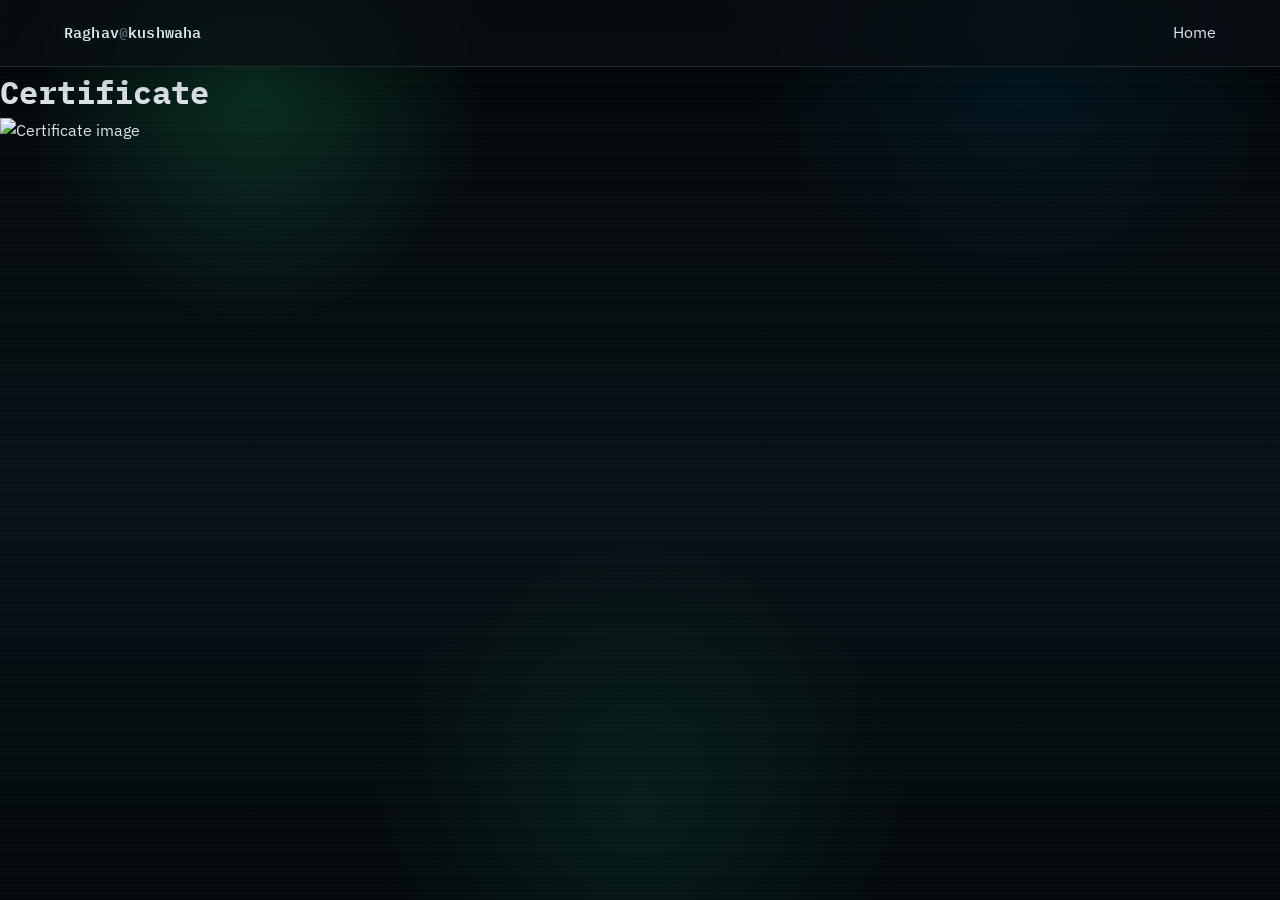
==== image.html @ d6822f8e "Initial portfolio  upload" ====
<!DOCTYPE html>
<html lang="en">

<head>
    <meta charset="UTF-8">
    <meta name="viewport" content="width=device-width, initial-scale=1.0">
    <title>Raghav Kushwaha — Cybersecurity Enthusiast</title>
    <meta name="description"
        content="Portfolio of Raghav Kushwaha, final-year BCA student focused on ethical hacking and security testing.">
    <link rel="preconnect" href="https://fonts.googleapis.com">
    <link
        href="https://fonts.googleapis.com/css2?family=IBM+Plex+Mono:wght@400;500;600;700&family=IBM+Plex+Sans:wght@400;500;600;700&display=swap"
        rel="stylesheet">
    <link rel="stylesheet" href="style.css">
</head>

<body>
    <div class="grain" aria-hidden="true"></div>

    <header class="nav" id="top">
        <a class="nav__mark" href="#top">Raghav<span class="dim">@</span>kushwaha</a><a href="index.html">Home</a>
    </header>

    <h1>Certificate</h1>

    <img id="displayImage" alt="Certificate image" src="" width="600" height="auto">




    <script src="image.js"></script>

</body>

</html>
---- style.css ----
/* ============ tokens ============ */
:root{
  --ink: #0A0E12;
  --surface: #10161C;
  --surface-2: #151D25;
  --line: #212C36;
  --line-soft: #1A2229;
  --text: #DCE4EA;
  --text-dim: #8A99A6;
  --text-faint: #566472;
  --green: #2FBF87;
  --green-dim: #1D7A57;
  --amber: #E8B44C;
  --red: #E5626B;

  --mono: 'IBM Plex Mono', ui-monospace, SFMono-Regular, Menlo, monospace;
  --sans: 'IBM Plex Sans', -apple-system, BlinkMacSystemFont, 'Segoe UI', sans-serif;

  --maxw: 1080px;
}

*{ box-sizing: border-box; }
html{ scroll-behavior: smooth; }

@media (prefers-reduced-motion: reduce){
  html{ scroll-behavior: auto; }
  *{ animation-duration: 0.001ms !important; animation-iteration-count: 1 !important; transition-duration: 0.001ms !important; }
}

body{
  margin:0;
  min-height: 100vh;
  position: relative;
  background:
    radial-gradient(circle at 20% 10%, rgba(40, 255, 160, 0.15), transparent 18%),
    radial-gradient(circle at 80% 0%, rgba(0, 180, 255, 0.10), transparent 22%),
    radial-gradient(circle at 50% 90%, rgba(40, 255, 160, 0.08), transparent 26%),
    linear-gradient(180deg, #010507 0%, #040a0e 22%, #071116 55%, #02080c 100%);
  color: var(--text);
  font-family: var(--sans);
  font-size: 16px;
  line-height: 1.6;
  -webkit-font-smoothing: antialiased;
  overflow-x: hidden;
}

body::before{
  content: "";
  position: fixed;
  inset: 0;
  /* background:
    linear-gradient(rgba(47, 191, 135, 0.06) 1px, transparent 1px),
    linear-gradient(90deg, rgba(47, 191, 135, 0.06) 1px, transparent 1px),
    radial-gradient(circle at center, rgba(47,191,135,0.12), transparent 55%);
  background-size: 32px 32px, 32px 32px, 100% 100%;
  mask-image: radial-gradient(circle at center, black 20%, transparent 80%); */
  pointer-events: none;
  z-index: 0;
  animation: gridDrift 18s linear infinite;
}

body::after{
  content: "";
  position: fixed;
  inset: 0;
  background:
    repeating-linear-gradient(
      180deg,
      rgba(255,255,255,0.02) 0px,
      rgba(255,255,255,0.02) 1px,
      transparent 2px,
      transparent 4px
    );
  mix-blend-mode: screen;
  opacity: 0.7;
  pointer-events: none;
  z-index: 0;
}

::selection {
  background: rgba(47, 191, 135, 0.25);
  color: #f4fff9;
}

a{ color: inherit; text-decoration: none; }

main, header, footer, section {
  position: relative;
  z-index: 1;
}

@keyframes gridDrift {
  0% { transform: translate3d(0, 0, 0); }
  50% { transform: translate3d(0, 12px, 0); }
  100% { transform: translate3d(0, 0, 0); }
}

@keyframes glowPulse {
  0%, 100% { box-shadow: 0 0 0 1px rgba(47, 191, 135, 0.08), 0 20px 70px -30px rgba(47,191,135,0.3), 0 20px 60px -30px rgba(0,0,0,0.7); }
  50% { box-shadow: 0 0 0 1px rgba(47, 191, 135, 0.18), 0 28px 90px -26px rgba(47,191,135,0.42), 0 25px 70px -30px rgba(0,0,0,0.8); }
}

@keyframes floatCard {
  0%, 100% { transform: translateY(0); }
  50% { transform: translateY(-8px); }
}

@keyframes shimmer {
  0% { background-position: -200% 0; }
  100% { background-position: 200% 0; }
}

h1,h2,h3{ margin: 0; font-family: var(--mono); }

.dim{ color: var(--text-faint); }

/* subtle grain / scanline texture */
.grain{
  position: fixed; inset: 0; pointer-events: none; z-index: 999;
  background-image:
    repeating-linear-gradient(180deg, rgba(255,255,255,0.012) 0px, rgba(255,255,255,0.012) 1px, transparent 1px, transparent 3px);
  mix-blend-mode: overlay;
}

/* ============ nav ============ */
.nav{
  position: sticky; top: 0; z-index: 100;
  display: flex; align-items: center; justify-content: space-between;
  padding: 20px clamp(20px, 5vw, 64px);
  background: rgba(10, 14, 18, 0.72);
  backdrop-filter: blur(8px);
  border-bottom: 1px solid rgba(33, 44, 54, 0.9);
  box-shadow: 0 14px 30px rgba(0,0,0,0.18);
}

.nav__mark {
  position: relative;
  text-shadow: 0 0 12px rgba(47, 191, 135, 0.18);
}
.nav__mark{
  font-family: var(--mono); font-weight: 600; font-size: 0.95rem;
  color: var(--text);
  letter-spacing: 0.01em;
}
.nav__links{ display: flex; align-items: center; gap: 28px; }
.nav__links a{
  font-family: var(--mono); font-size: 0.85rem; color: var(--text-dim);
  padding: 6px 2px; border-bottom: 1px solid transparent;
  position: relative;
  transition: color .2s ease, border-color .2s ease, transform .2s ease, text-shadow .2s ease;
}
.nav__links a::after {
  content: "";
  position: absolute;
  left: 0;
  bottom: -2px;
  width: 100%;
  height: 2px;
  background: linear-gradient(90deg, transparent, var(--green), transparent);
  transform: scaleX(0);
  transform-origin: center;
  transition: transform .25s ease;
}
.nav__links a:hover{
  color: var(--green);
  border-color: var(--green-dim);
  transform: translateY(-1px);
  text-shadow: 0 0 12px rgba(47, 191, 135, 0.3);
}
.nav__links a:hover::after { transform: scaleX(1); }
.nav__cta{
  color: var(--ink) !important;
  background: var(--green);
  padding: 8px 16px !important;
  border-radius: 3px;
  border-bottom: none !important;
  box-shadow: 0 0 18px rgba(47, 191, 135, 0.18);
  transition: transform .2s ease, box-shadow .2s ease, background .2s ease;
}
.nav__cta:hover{ background: #3fd89b; color: var(--ink) !important; transform: translateY(-2px); box-shadow: 0 0 22px rgba(47, 191, 135, 0.35); }

.nav__toggle{ display:none; background:none; border:none; cursor:pointer; padding:8px; flex-direction:column; gap:5px; }
.nav__toggle span{ width:22px; height:2px; background: var(--text); display:block; }

/* ============ layout helpers ============ */
.section{
  max-width: var(--maxw);
  margin: 0 auto;
  padding: 96px clamp(20px, 5vw, 64px) 0;
}
.section:last-of-type{ padding-bottom: 96px; }

.section__title{
  font-size: 1.6rem;
  font-weight: 600;
  margin-bottom: 40px;
  color: var(--text);
}
.cmt{ color: var(--text-faint); font-weight: 400; }

/* ============ hero ============ */
.hero{
  max-width: var(--maxw);
  margin: 0 auto;
  padding: 64px clamp(20px, 5vw, 64px) 80px;
}
.hero__inner{
  display: grid;
  grid-template-columns: 1.3fr 0.9fr;
  gap: 56px;
  align-items: start;
}

.terminal{
  background: rgba(16, 22, 28, 0.8);
  border: 1px solid rgba(66, 88, 104, 0.9);
  border-radius: 8px;
  overflow: hidden;
  margin-bottom: 36px;
  box-shadow: 0 0 0 1px rgba(47, 191, 135, 0.08), 0 20px 70px -30px rgba(47,191,135,0.3), 0 20px 60px -30px rgba(0,0,0,0.7);
  animation: glowPulse 5s ease-in-out infinite;
}

.terminal::before {
  content: "";
  position: absolute;
  inset: 0;
  background: linear-gradient(120deg, transparent 0%, rgba(47, 191, 135, 0.08) 50%, transparent 100%);
  transform: translateX(-100%);
  animation: shimmer 7s linear infinite;
  pointer-events: none;
}
.terminal__bar{
  display: flex; align-items: center; gap: 8px;
  padding: 10px 14px;
  background: var(--surface-2);
  border-bottom: 1px solid var(--line);
}
.dot{ width:10px; height:10px; border-radius:50%; display:inline-block; }
.dot--r{ background:#E5626B; } .dot--y{ background:#E8B44C; } .dot--g{ background:#2FBF87; }
.terminal__title{ margin-left: 8px; font-family: var(--mono); font-size: 0.75rem; color: var(--text-faint); }
.terminal__body{
  font-family: var(--mono);
  font-size: 0.92rem;
  padding: 20px 18px;
  min-height: 148px;
  color: var(--text);
}
.term-line{ white-space: pre-wrap; word-break: break-word; margin: 0 0 4px; }
.term-prompt{ color: var(--green); }
.term-out{ color: var(--text-dim); }
.cursor{
  display: inline-block; width: 8px; height: 1em; background: var(--green);
  vertical-align: text-bottom; animation: blink 1s step-end infinite;
}
@keyframes blink{ 50%{ opacity: 0; } }

.hero__name{
  font-size: clamp(2.2rem, 4vw, 3.2rem);
  font-weight: 700;
  letter-spacing: -0.01em;
  margin-bottom: 14px;
  text-shadow: 0 0 18px rgba(47, 191, 135, 0.14);
}
.hero__role{
  color: var(--text-dim);
  max-width: 52ch;
  font-size: 1.05rem;
  margin-bottom: 28px;
}
.hero__actions{ display: flex; gap: 14px; flex-wrap: wrap; }

.btn{
  font-family: var(--mono);
  font-size: 0.88rem;
  padding: 12px 22px;
  border-radius: 3px;
  border: 1px solid transparent;
  transition: transform .15s ease, background .15s ease, border-color .15s ease, box-shadow .15s ease;
  display: inline-block;
  position: relative;
  overflow: hidden;
}
.btn::before {
  content: "";
  position: absolute;
  inset: 0;
  background: linear-gradient(120deg, transparent 0%, rgba(255,255,255,0.22) 50%, transparent 100%);
  transform: translateX(-120%);
  transition: transform .5s ease;
}
.btn:hover::before { transform: translateX(120%); }
.btn--primary{ background: var(--green); color: var(--ink); font-weight: 600; box-shadow: 0 0 24px rgba(47,191,135,0.24); }
.btn--primary:hover{ background: #3fd89b; transform: translateY(-1px); box-shadow: 0 0 30px rgba(47,191,135,0.38); }
.btn--ghost{ border-color: var(--line); color: var(--text); }
.btn--ghost:hover{ border-color: var(--green-dim); color: var(--green); box-shadow: 0 0 18px rgba(47,191,135,0.12); }

.status{
  background: rgba(16, 22, 28, 0.8);
  border: 1px solid rgba(66, 88, 104, 0.9);
  border-radius: 8px;
  padding: 22px;
  align-self: start;
  box-shadow: 0 0 0 1px rgba(88, 104, 255, 0.08), 0 24px 50px -28px rgba(82, 120, 255, 0.35);
  animation: floatCard 7s ease-in-out infinite;
}
.status__row--head{
  font-family: var(--mono); font-size: 0.78rem; letter-spacing: 0.04em;
  color: var(--text-dim);
  display: flex; align-items: center; gap: 8px;
  padding-bottom: 16px; margin-bottom: 16px;
  border-bottom: 1px solid var(--line-soft);
}
.pulse{
  width: 8px; height: 8px; border-radius: 50%; background: var(--green);
  box-shadow: 0 0 0 0 rgba(47,191,135,0.6);
  animation: pulse 2s ease-out infinite;
}
@keyframes pulse{
  0%{ box-shadow: 0 0 0 0 rgba(47,191,135,0.5); }
  70%{ box-shadow: 0 0 0 8px rgba(47,191,135,0); }
  100%{ box-shadow: 0 0 0 0 rgba(47,191,135,0); }
}
.status__list{ margin:0; display: flex; flex-direction: column; gap: 14px; }
.status__list > div{ display: flex; flex-direction: column; gap: 3px; }
.status__list dt{
  font-family: var(--mono); font-size: 0.7rem; color: var(--text-faint);
}
.status__list dd{ margin:0; font-size: 0.92rem; color: var(--text); }

/* ============ about ============ */
.about__body p{
  max-width: 68ch;
  color: var(--text-dim);
  margin: 0 0 18px;
  font-size: 1.02rem;
}
.about__body p:last-child{ margin-bottom: 0; }

/* ============ skills ============ */
.skills__grid{
  display: grid;
  grid-template-columns: repeat(3, 1fr);
  gap: 32px;
}
.skills__group h3{
  font-size: 0.95rem;
  color: var(--text-dim);
  font-weight: 500;
  margin-bottom: 16px;
  padding-bottom: 12px;
  border-bottom: 1px solid var(--line-soft);
  text-shadow: 0 0 12px rgba(47, 191, 135, 0.08);
}

.skills__group {
  background: rgba(16, 22, 28, 0.44);
  border: 1px solid rgba(33, 44, 54, 0.75);
  border-radius: 10px;
  padding: 18px 18px 14px;
  transition: border-color .2s ease, transform .2s ease;
}

.skills__group:hover {
  border-color: rgba(47, 191, 135, 0.5);
  transform: translateY(-2px);
}
.skills__list{ list-style: none; margin: 0; padding: 0; display: flex; flex-direction: column; gap: 11px; }
.skills__list li{ display: flex; align-items: center; gap: 10px; font-size: 0.95rem; }
.tick{
  width: 6px; height: 6px; background: var(--green); border-radius: 1px; flex-shrink: 0;
}

/* ============ timeline ============ */
.timeline{ list-style: none; margin: 0; padding: 0; position: relative; }
.timeline__item{
  position: relative;
  padding-left: 32px;
  padding-bottom: 40px;
  border-left: 1px solid var(--line);
}
.timeline__item:last-child{ padding-bottom: 0; border-left-color: transparent; }
.timeline__marker{
  position: absolute; left: -5px; top: 4px;
  width: 9px; height: 9px; border-radius: 50%;
  background: var(--ink); border: 2px solid var(--green);
}
.timeline__date{
  font-family: var(--mono); font-size: 0.78rem; color: var(--text-faint);
}
.timeline__content h3{ font-size: 1.15rem; margin: 6px 0 2px; }
.timeline__org{ color: var(--green); font-size: 0.9rem; margin: 0 0 10px; font-family: var(--mono); }
.timeline__content p:not(.timeline__org){ color: var(--text-dim); max-width: 60ch; margin: 0; }

/* ============ projects ============ */
.projects__grid{
  display: grid;
  grid-template-columns: repeat(3, 1fr);
  gap: 20px;
}
.project{
  background: rgba(16, 22, 28, 0.8);
  border: 1px solid rgba(66, 88, 104, 0.9);
  border-radius: 6px;
  padding: 24px;
  display: flex; flex-direction: column;
  transition: border-color .15s ease, box-shadow .15s ease, transform .15s ease;
  box-shadow: 0 16px 30px -24px rgba(0,0,0,0.8);
  position: relative;
  overflow: hidden;
}
.project::before {
  content: "";
  position: absolute;
  inset: 0;
  background: linear-gradient(135deg, rgba(47,191,135,0.05), transparent 55%);
  opacity: 0;
  transition: opacity .2s ease;
  pointer-events: none;
}
.project:hover::before { opacity: 1; }
.project:hover{ border-color: var(--green-dim); box-shadow: 0 0 0 1px rgba(47,191,135,0.12), 0 22px 45px -26px rgba(47,191,135,0.32); transform: translateY(-2px); }
.project__head{ display: flex; justify-content: space-between; align-items: baseline; margin-bottom: 10px; }
.project__head h3{ font-size: 1.05rem; }
.project__index{ font-family: var(--mono); font-size: 0.78rem; color: var(--text-faint); }
.project p{ color: var(--text-dim); font-size: 0.92rem; margin: 0 0 18px; flex-grow: 1; }
.wip{ color: var(--amber); }
.stack{ list-style: none; display: flex; flex-wrap: wrap; gap: 8px; margin: 0; padding: 0; }
.stack li{
  font-family: var(--mono); font-size: 0.72rem; color: var(--text-dim);
  border: 1px solid var(--line); padding: 4px 9px; border-radius: 3px;
}

/* ============ certifications (log) ============ */
.log{ border-top: 1px solid var(--line-soft); }
.log__row{
  display: grid;
  grid-template-columns: 90px 1fr auto;
  gap: 20px;
  padding: 16px 0;
  border-bottom: 2px solid var(--line-soft);
  align-items: baseline;
}
.log__date{ font-family: var(--mono); font-size: 0.8rem; color: var(--green); }
.log__name{ font-size: 0.97rem; color: var(--text); }
.log__org{ font-size: 0.85rem; color: var(--text-faint); text-align: right; }

/* ============ education ============ */
.edu{ border-top: 1px solid var(--line-soft); }
.edu__row{
  display: flex; justify-content: space-between; align-items: center;
  padding: 20px 0; border-bottom: 1px solid var(--line-soft); gap: 20px;
}
.edu__row h3{ font-size: 1rem; margin-bottom: 4px; }
.edu__org{ color: var(--text-dim); font-size: 0.9rem; margin: 0; }
.edu__date{ font-family: var(--mono); font-size: 0.82rem; color: var(--text-faint); white-space: nowrap; }

/* ============ contact ============ */
.contact__inner{ text-align: left; }
.contact__lead{ color: var(--text-dim); max-width: 50ch; margin-bottom: 32px; font-size: 1.05rem; }
.contact__grid{
  display: grid;
  grid-template-columns: repeat(2, 1fr);
  gap: 14px;
}
.contact__card{
  background: rgba(16, 22, 28, 0.8);
  border: 1px solid rgba(66, 88, 104, 0.9);
  border-radius: 6px;
  padding: 18px 20px;
  display: flex; flex-direction: column; gap: 6px;
  transition: border-color .15s ease, transform .15s ease, box-shadow .15s ease;
  box-shadow: 0 16px 30px -24px rgba(0,0,0,0.8);
  position: relative;
  overflow: hidden;
}
.contact__card::before {
  content: "";
  position: absolute;
  inset: 0;
  background: linear-gradient(120deg, transparent 0%, rgba(47,191,135,0.05) 50%, transparent 100%);
  transform: translateX(-100%);
  transition: transform .5s ease;
  pointer-events: none;
}
.contact__card:hover::before { transform: translateX(120%); }
.contact__card:hover{ border-color: var(--green-dim); transform: translateY(-2px); box-shadow: 0 0 0 1px rgba(47,191,135,0.12), 0 18px 35px -24px rgba(47,191,135,0.28); }
.contact__label{ font-family: var(--mono); font-size: 0.72rem; color: var(--text-faint); }
.contact__value{ font-size: 0.98rem; color: var(--text); word-break: break-word; }

/* ============ footer ============ */
.footer{
  max-width: var(--maxw);
  margin: 0 auto;
  padding: 40px clamp(20px, 5vw, 64px) 60px;
  display: flex; justify-content: space-between; align-items: center;
  color: var(--text-faint);
  font-family: var(--mono);
  font-size: 0.78rem;
}
.footer a:hover{ color: var(--green); }

/* ============ focus ============ */
a:focus-visible, button:focus-visible{
  outline: 2px solid var(--green);
  outline-offset: 2px;
}

/* ============ responsive ============ */
@media (max-width: 860px){
  .hero__inner{ grid-template-columns: 1fr; }
  .skills__grid{ grid-template-columns: 1fr; }
  .projects__grid{ grid-template-columns: 1fr; }
  .log__row{ grid-template-columns: 1fr; gap: 4px; }
  .log__org{ text-align: left; }

  .terminal,
  .status,
  .project,
  .contact__card,
  .skills__group{
    animation-duration: 0.001ms !important;
    animation-iteration-count: 1 !important;
    transition-duration: 0.15s !important;
  }

  .nav__links a,
  .btn,
  .project,
  .contact__card,
  .skills__group {
    transform: none !important;
  }
}

@media (max-width: 700px){
  .nav__links{
    position: fixed; top: 68px; right: 0; left: 0;
    background: var(--surface);
    border-bottom: 1px solid var(--line);
    flex-direction: column; align-items: flex-start; gap: 0;
    padding: 8px clamp(20px,5vw,64px) 16px;
    transform: translateY(-8px);
    opacity: 0; visibility: hidden;
    transition: opacity .18s ease, transform .18s ease, visibility .18s ease;
  }
  .nav__links.is-open{ opacity: 1; visibility: visible; transform: translateY(0); }
  .nav__links a{ width: 100%; padding: 12px 0; border-bottom: 1px solid var(--line-soft) !important; }
  .nav__cta{ margin-top: 8px; text-align: center; }
  .nav__toggle{ display: flex; }
  .contact__grid{ grid-template-columns: 1fr; }
  .edu__row{ flex-direction: column; align-items: flex-start; gap: 6px; }

  .terminal::before,
  .btn::before,
  .contact__card::before,
  .project::before {
    animation: none;
    transform: none;
    opacity: 0.35;
  }

  .hero__name,
  .nav__mark {
    text-shadow: none;
  }
}
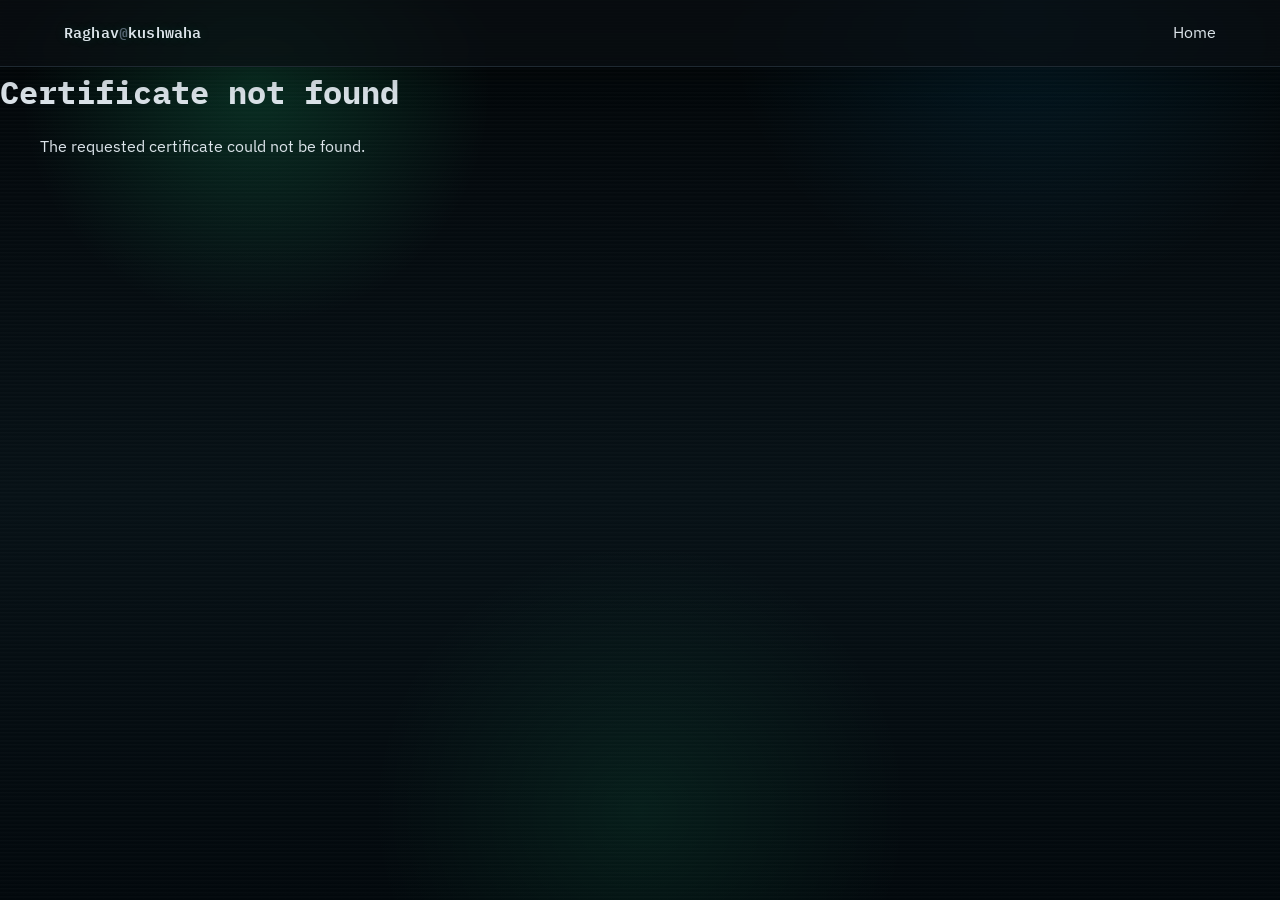
==== commit f6b2e036: "Added property search feature" ====
--- a/image.html
+++ b/image.html
@@ -4,9 +4,11 @@
 <head>
     <meta charset="UTF-8">
     <meta name="viewport" content="width=device-width, initial-scale=1.0">
-    <title>Raghav Kushwaha — Cybersecurity Enthusiast</title>
-    <meta name="description"
-        content="Portfolio of Raghav Kushwaha, final-year BCA student focused on ethical hacking and security testing.">
+    <title>Certificate | Raghav Kushwaha Cybersecurity Portfolio</title>
+    <meta name="description" content="View a cybersecurity or web development certificate earned by Raghav Kushwaha.">
+    <meta name="author" content="Raghav Kushwaha">
+    <meta name="robots" content="index, follow">
+    <link rel="canonical" href="https://raghavkushwaha.github.io/portfolio/image.html">
     <link rel="preconnect" href="https://fonts.googleapis.com">
     <link
         href="https://fonts.googleapis.com/css2?family=IBM+Plex+Mono:wght@400;500;600;700&family=IBM+Plex+Sans:wght@400;500;600;700&display=swap"
@@ -18,12 +20,18 @@
     <div class="grain" aria-hidden="true"></div>
 
     <header class="nav" id="top">
-        <a class="nav__mark" href="#top">Raghav<span class="dim">@</span>kushwaha</a><a href="index.html">Home</a>
+        <a class="nav__mark" href="#" aria-label="Raghav Kushwaha home">Raghav<span class="dim">@</span>kushwaha</a><a
+            href="index.html">Home</a>
     </header>
 
-    <h1>Certificate</h1>
+    <main>
+        <h1 id="certificateTitle">Certificate</h1>
 
-    <img id="displayImage" alt="Certificate image" src="" width="600" height="auto">
+        <figure>
+            <img id="displayImage" alt="Certificate earned by Raghav Kushwaha" src="" width="600" height="auto">
+            <figcaption id="certificateCaption">Certificate earned by Raghav Kushwaha</figcaption>
+        </figure>
+    </main>
 
 
 
